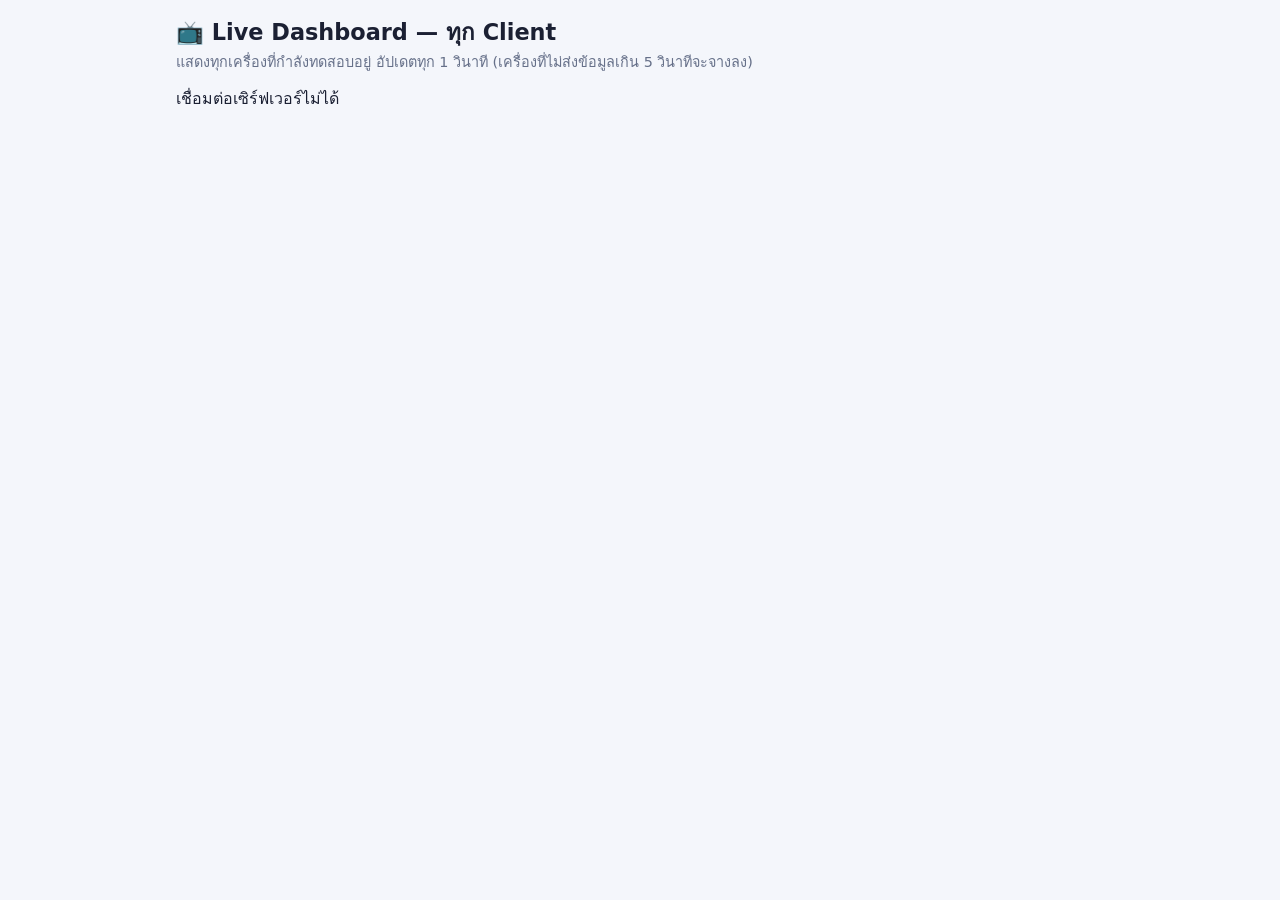
==== web/dashboard.html @ 1d4b0b9c "Initial commit" ====
<!DOCTYPE html>
<html lang="th">

<head>
    <meta charset="utf-8">
    <meta name="viewport" content="width=device-width, initial-scale=1">
    <title>Live Dashboard</title>
    <link rel="stylesheet" href="style.css">
</head>

<body>
    <main>
        <h1>📺 Live Dashboard — ทุก Client</h1>
        <p class="sub">แสดงทุกเครื่องที่กำลังทดสอบอยู่ อัปเดตทุก 1 วินาที (เครื่องที่ไม่ส่งข้อมูลเกิน 5 วินาทีจะจางลง)
        </p>
        <div class="metrics" id="sum"></div>
        <div id="cards" class="grid" style="margin-top:14px"></div>
    </main>
    <script src="dashboard.js"></script>
</body>

</html>
---- web/style.css ----
:root {
    box-sizing: border-box;
    padding-top: env(safe-area-inset-top, 0px);
    padding-bottom: env(safe-area-inset-bottom, 0px);
    --bg: #f4f6fb;
    --card: #fff;
    --tx: #1b2033;
    --mut: #667089;
    --bd: #e1e5f0;
    --pri: #4f46e5;
    --good: #16a34a;
    --fair: #f59e0b;
    --poor: #dc2626;
}

html {
    scroll-padding-top: env(safe-area-inset-top, 0px)
}

@media (prefers-color-scheme:dark) {
    :root:not([data-theme="light"]) {
        --bg: #0f1220;
        --card: #181c30;
        --tx: #e8eaf5;
        --mut: #9aa3c0;
        --bd: #2a3050;
        --pri: #818cf8;
    }
}

:root[data-theme="dark"] {
    --bg: #0f1220;
    --card: #181c30;
    --tx: #e8eaf5;
    --mut: #9aa3c0;
    --bd: #2a3050;
    --pri: #818cf8
}

* {
    box-sizing: border-box
}

body {
    margin: 0;
    background: var(--bg);
    color: var(--tx);
    font-family: system-ui, -apple-system, "Noto Sans Thai", sans-serif;
    line-height: 1.5
}

main {
    max-width: 960px;
    margin: 0 auto;
    padding: 16px
}

h1 {
    font-size: 1.4rem;
    margin: 0
}

h2 {
    font-size: 1rem;
    margin: 0 0 10px
}

.sub {
    color: var(--mut);
    font-size: .9rem;
    margin: 2px 0 14px
}

.card {
    background: var(--card);
    border: 1px solid var(--bd);
    border-radius: 14px;
    padding: 14px;
    margin-bottom: 14px
}

.grid {
    display: grid;
    gap: 14px;
    grid-template-columns: 1fr 1fr
}

@media(max-width:700px) {
    .grid {
        grid-template-columns: 1fr
    }
}

.opts {
    display: flex;
    flex-wrap: wrap;
    gap: 8px
}

.opt {
    border: 1px solid var(--bd);
    background: var(--bg);
    color: var(--tx);
    padding: 9px 14px;
    border-radius: 10px;
    cursor: pointer;
    font: inherit
}

.opt.on {
    background: var(--pri);
    color: #fff;
    border-color: var(--pri)
}

.go {
    width: 100%;
    margin-top: 12px;
    padding: 12px;
    border: 0;
    border-radius: 10px;
    font: inherit;
    font-weight: 600;
    color: #fff;
    background: var(--pri);
    cursor: pointer
}

.go.stop {
    background: var(--poor)
}

.banner {
    display: none;
    background: #fef3c7;
    color: #78350f;
    border-radius: 10px;
    padding: 8px 12px;
    font-size: .85rem;
    margin-bottom: 14px
}

.metrics {
    display: grid;
    grid-template-columns: 1fr 1fr;
    gap: 8px
}

.m {
    border: 1px solid var(--bd);
    border-radius: 10px;
    padding: 8px 10px
}

.m small {
    color: var(--mut)
}

.m b {
    display: block;
    font-size: 1.25rem
}

.good {
    color: var(--good)
}

.fair {
    color: var(--fair)
}

.poor {
    color: var(--poor)
}

.gauge {
    text-align: center
}

.gauge svg {
    width: 220px;
    max-width: 100%
}

canvas {
    width: 100%;
    height: 150px;
    display: block
}

ul {
    margin: 0;
    padding-left: 18px;
    font-size: .88rem
}

#ev {
    max-height: 140px;
    overflow: auto
}

.tag {
    display: inline-block;
    padding: 2px 12px;
    border-radius: 99px;
    color: #fff;
    font-weight: 700
}

.tag.good {
    background: var(--good);
    color: #fff
}

.tag.fair {
    background: var(--fair);
    color: #fff
}

.tag.poor {
    background: var(--poor);
    color: #fff
}

table {
    width: 100%;
    border-collapse: collapse;
    font-size: .82rem;
    overflow-x: auto;
    display: block
}

td,
th {
    padding: 5px 8px;
    border-bottom: 1px solid var(--bd);
    text-align: left;
    white-space: nowrap
}

.hide {
    display: none
}

.bar {
    height: 10px;
    background: var(--bd);
    border-radius: 6px;
    overflow: hidden;
    margin: 6px 0
}

.bar i {
    display: block;
    height: 100%;
    width: 0;
    background: var(--pri);
    transition: width .5s
}

.hgrid {
    display: grid;
    grid-template-columns: repeat(4, 1fr);
    gap: 6px
}

.cell {
    white-space: pre;
    min-height: 68px;
    border: 2px solid var(--bd);
    border-radius: 10px;
    background: var(--bg);
    color: var(--tx);
    font: inherit;
    cursor: pointer
}

@media print {
    button {
        display: none !important
    }
}
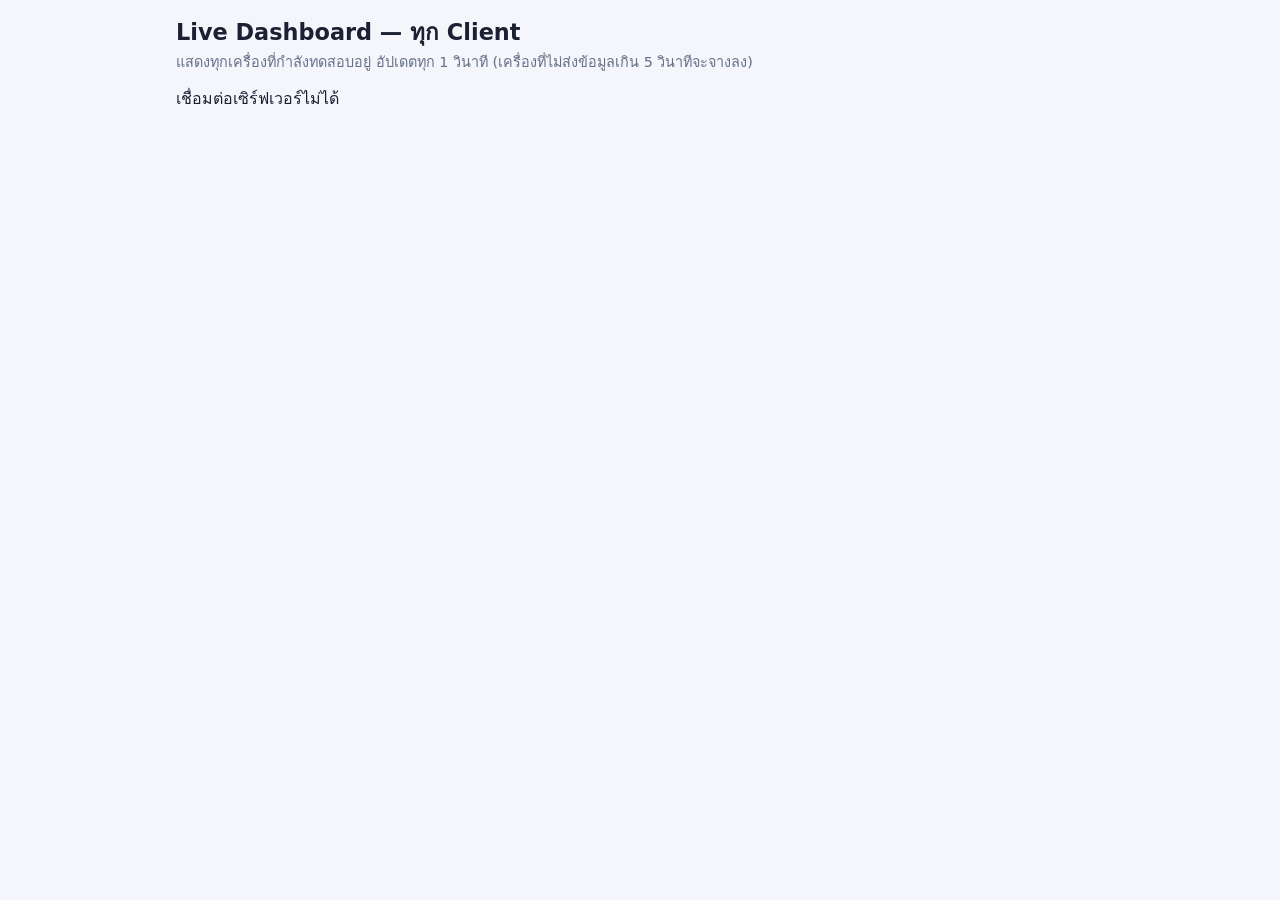
==== commit a22cea3b: "final frontend + js" ====
--- a/web/dashboard.html
+++ b/web/dashboard.html
@@ -10,7 +10,7 @@
 
 <body>
     <main>
-        <h1>📺 Live Dashboard — ทุก Client</h1>
+        <h1> Live Dashboard — ทุก Client</h1>
         <p class="sub">แสดงทุกเครื่องที่กำลังทดสอบอยู่ อัปเดตทุก 1 วินาที (เครื่องที่ไม่ส่งข้อมูลเกิน 5 วินาทีจะจางลง)
         </p>
         <div class="metrics" id="sum"></div>
--- a/web/style.css
+++ b/web/style.css
@@ -34,7 +34,7 @@
     --tx: #e8eaf5;
     --mut: #9aa3c0;
     --bd: #2a3050;
-    --pri: #818cf8
+    --pri: #818cf8;
 }
 
 * {
